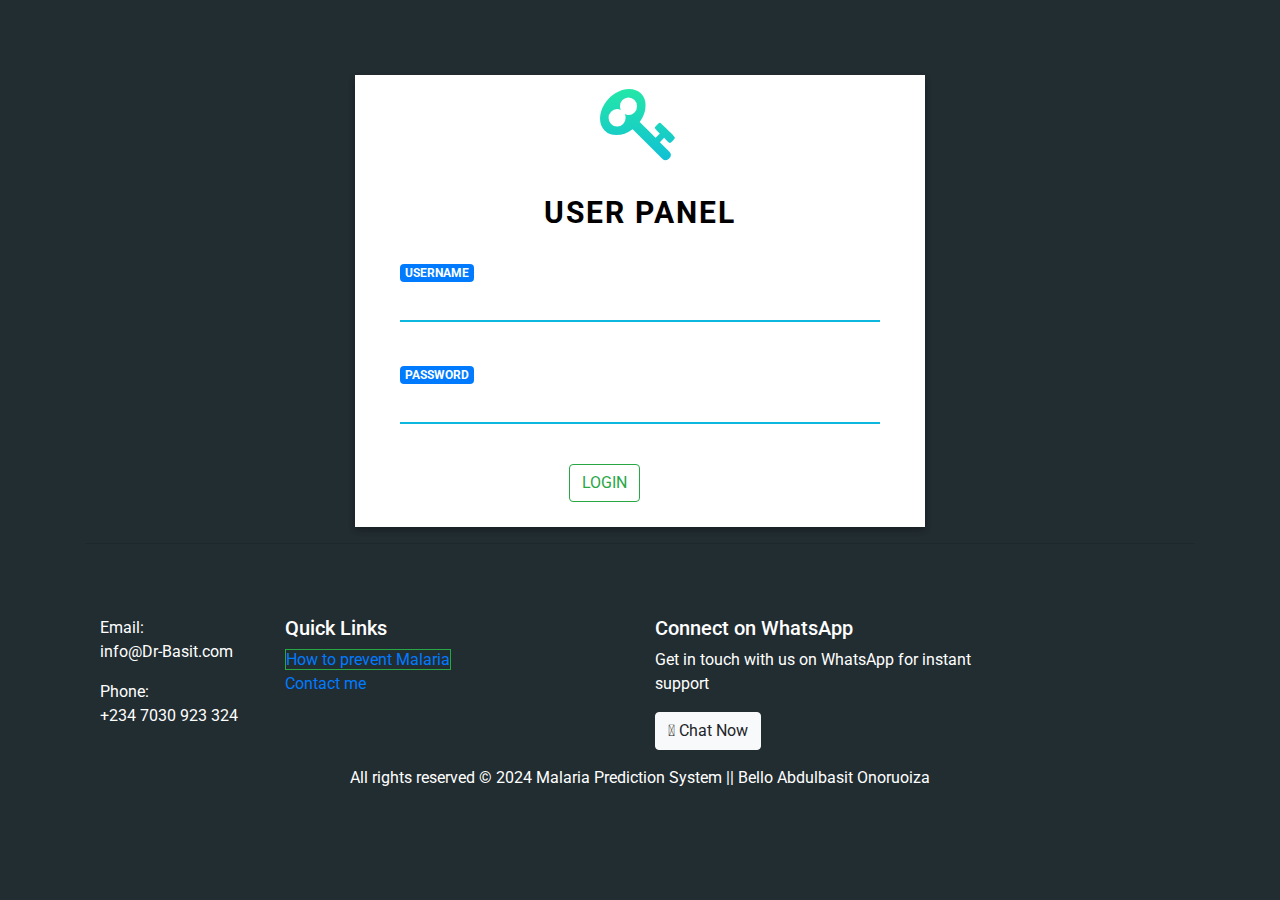
==== index.html @ a93fcf23 "Malaria Prediction System" ====
<!DOCTYPE html>
<html lang="en">

<head>
    <meta charset="UTF-8">
    <title>Malaria Prediction System</title>
    <meta charset="utf-8">
    <meta http-equiv="X-UA-Compatible" content="IE=edge">
    <title>Malaria Prediction System</title>
    <!-- Tell the browser to be responsive to screen width -->
    <meta content="width=device-width, initial-scale=1, maximum-scale=1, user-scalable=no" name="viewport">
    <!-- Bootstrap 3.3.6 -->
    <link rel="stylesheet" href="https://maxcdn.bootstrapcdn.com/bootstrap/4.0.0-beta/css/bootstrap.min.css" integrity="sha384-/Y6pD6FV/Vv2HJnA6t+vslU6fwYXjCFtcEpHbNJ0lyAFsXTsjBbfaDjzALeQsN6M" crossorigin="anonymous">
    <!-- Font Awesome -->
    <link rel="stylesheet" href="https://cdnjs.cloudflare.com/ajax/libs/font-awesome/4.5.0/css/font-awesome.min.css">

    <link href="https://fonts.googleapis.com/css?family=Roboto" rel="stylesheet">
    <link rel='stylesheet' href='https://cdnjs.cloudflare.com/ajax/libs/twitter-bootstrap/4.0.0-beta/css/bootstrap.min.css'>
    <link rel='stylesheet' href='https://cdnjs.cloudflare.com/ajax/libs/font-awesome/4.5.0/css/font-awesome.min.css'>
    <link rel='stylesheet' href='https://fonts.googleapis.com/css?family=Roboto'>
    <link rel="stylesheet" href="./style.css">

</head>

<body>
    <!-- partial:index.partial.html -->
    <div class="container">
        <div class="row">
            <div class="col-lg-3 col-md-2"></div>
            <div class="col-lg-6 col-md-8 login-box">
                <div class="col-lg-12 login-key">
                    <i class="fa fa-key" aria-hidden="true"></i>
                </div>
                <div class="col-lg-12 login-title" style="color: black;">
                    USER PANEL
                </div>

                <div class="col-lg-12 login-form">
                    <div class="col-lg-12 login-form">
                        <form>
                            <div class="form-group">

                                <label for="exampleFormControlInput1" class="badge badge-primary">USERNAME</label>

                                <input type="text" id="username" class="form-control">
                            </div>
                            <div class="form-group">
                                <label for="exampleFormControlInput1" class="badge badge-primary">PASSWORD</label>
                                <input type="password" id="password" class="form-control " i>
                            </div>

                            <div class="col-lg-12 loginbttm ">
                                <div class="col-lg-6 login-btm login-text ">
                                    <!-- Error Message -->
                                </div>
                                <div class="col-lg-6 login-btm login-button ">

                                    <button type="button" class="btn btn-outline-success" onclick="login()">LOGIN</button>
                                </div>
                            </div>
                        </form>
                    </div>
                </div>
                <div class="col-lg-3 col-md-2 "></div>
            </div>
        </div>


        <hr>
        <br><br>
        <footer class="footer text-white py-2">
            <div class="container">
                <div class="row">
                    <div class="col-lg-2">

                        <p>Email:<br> info@Dr-Basit.com</p>
                        <p>Phone:<br> +234 7030 923 324</p>
                    </div>
                    <div class="col-lg-4">
                        <h5>Quick Links</h5>
                        <ul class="list-unstyled">

                            <li>
                                <span class="border border-success"><a href="./bayes/prevention.html">How to prevent Malaria</a></span>
                            </li>

                            <li><a href="https://wa.link/zh6itq">Contact me</a></li>

                        </ul>
                    </div>

                    <div class="col-lg-4">
                        <h5>Connect on WhatsApp</h5>
                        <p>Get in touch with us on WhatsApp for instant support</p>
                        <a href="https://wa.link/zh6itq"><button type="button" class="btn btn-light"><i class="fab fa-whatsapp"></i> Chat Now</button></a>
                    </div>

                </div>
            </div>
            <div class="text-center mt-3">
                <p>All rights reserved &copy; 2024 Malaria Prediction System || Bello Abdulbasit Onoruoiza</p>
            </div>
        </footer>

        <!-- partial -->
        <script>
            function login() {
                var username = document.getElementById("username").value;
                var password = document.getElementById("password").value;
                if (username === "" || password === "") {
                    alert("Input username and password")
                } else {
                    // Check if the username and password match 
                    if (username === "basit" && password === "basit") { // Redirect to home.html
                        alert("Login Successful")
                        window.location.href = "./bayes/home.html";
                    } else { // Show error message for invalid credentials 
                        alert("Invalid username or password");
                    }
                }
            }
        </script>

</body>

</html>
---- style.css ----
body {
    background: #222D32;
    font-family: 'Roboto', sans-serif;
}

.login-box {
    margin-top: 75px;
    height: auto;
    background: #fff;
    text-align: center;
    box-shadow: 0 3px 6px rgba(26, 23, 23, 0.16), 0 3px 6px rgba(0, 0, 0, 0.23);
}

.login-key {
    height: 100px;
    font-size: 80px;
    line-height: 100px;
    background: -webkit-linear-gradient(#27EF9F, #0DB8DE);
    -webkit-background-clip: text;
    -webkit-text-fill-color: transparent;
}

.login-title {
    margin-top: 15px;
    text-align: center;
    font-size: 30px;
    letter-spacing: 2px;
    margin-top: 15px;
    font-weight: bold;
    color: #ECF0F5;
}

.login-form {
    margin-top: 25px;
    text-align: left;
}

input[type=text] {
    background-color: #ffffff;
    border: none;
    border-bottom: 2px solid #0DB8DE;
    border-top: 0px;
    border-radius: 0px;
    font-weight: bold;
    outline: 0;
    margin-bottom: 20px;
    padding-left: 0px;
    color: #ECF0F5;
}

input[type=password] {
    background-color: #fff;
    border: none;
    border-bottom: 2px solid #0DB8DE;
    border-top: 0px;
    border-radius: 0px;
    font-weight: bold;
    outline: 0;
    padding-left: 0px;
    margin-bottom: 20px;
    color: #ECF0F5;
}

.form-group {
    margin-bottom: 40px;
    outline: 0px;
}

.form-control:focus {
    border-color: inherit;
    -webkit-box-shadow: none;
    box-shadow: none;
    border-bottom: 2px solid #0DB8DE;
    outline: 0;
    background-color: #1A2226;
    color: #ECF0F5;
}

input:focus {
    outline: none;
    box-shadow: 0 0 0;
}

label {
    margin-bottom: 0px;
}

.form-control-label {
    font-size: 10px;
    color: #6C6C6C;
    font-weight: bold;
    letter-spacing: 1px;
}

.btn-outline-primary {
    border-color: #0DB8DE;
    color: #000000;
    border-radius: 0px;
    font-weight: bold;
    letter-spacing: 1px;
    box-shadow: 0 1px 3px rgba(0, 0, 0, 0.12), 0 1px 2px rgba(0, 0, 0, 0.24);
}

.btn-outline-primary:hover {
    background-color: #0DB8DE;
    right: 0px;
}

.login-btm {
    float: left;
}

.login-button {
    padding-right: 0px;
    text-align: right;
    margin-bottom: 25px;
}

.login-text {
    text-align: left;
    padding-left: 0px;
    color: #000000;
}

.loginbttm {
    padding: 0px;
}
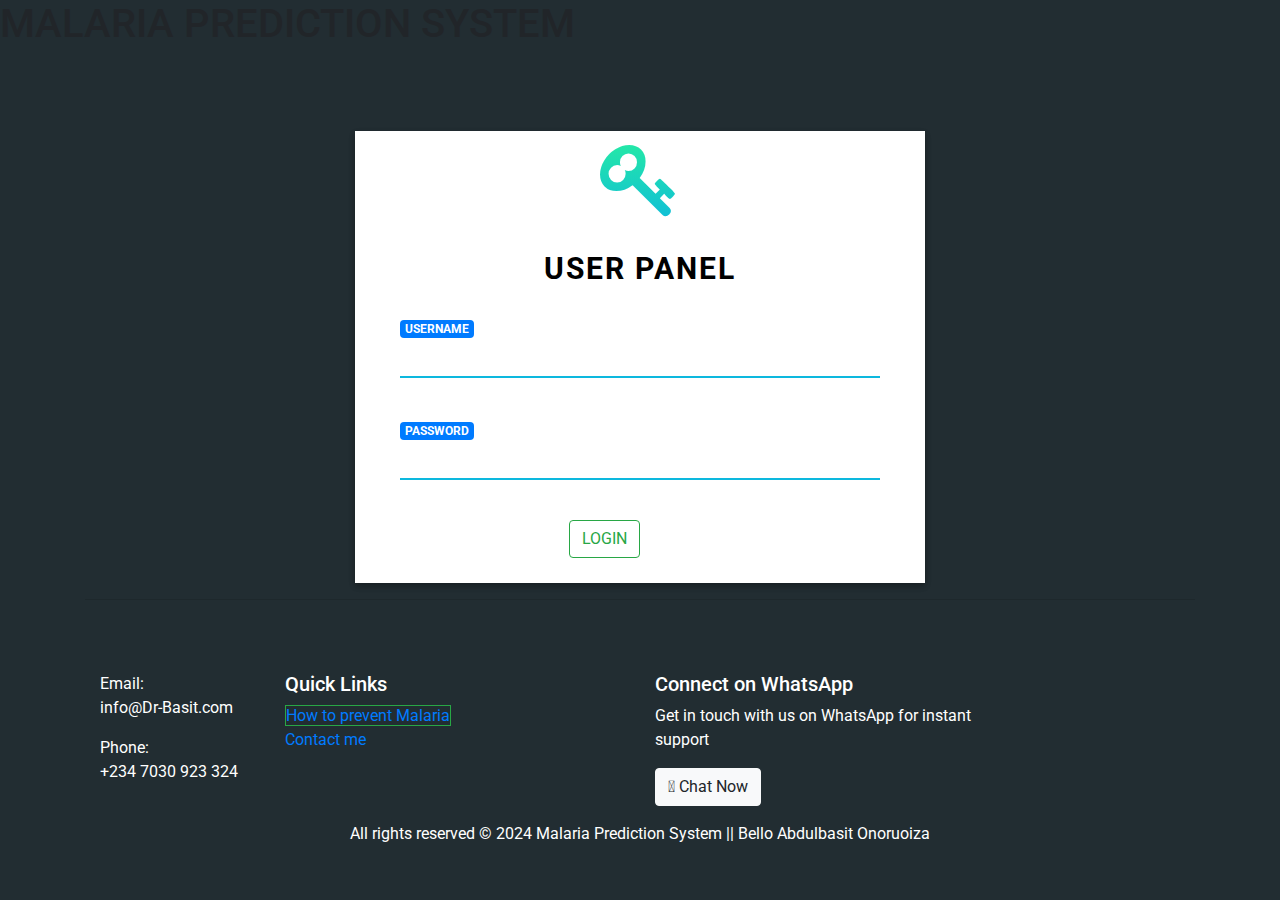
==== commit c160805c: "Malaria System" ====
--- a/index.html
+++ b/index.html
@@ -23,6 +23,7 @@
 </head>
 
 <body>
+    <h1 class="h1">MALARIA PREDICTION SYSTEM</h1>
     <!-- partial:index.partial.html -->
     <div class="container">
         <div class="row">
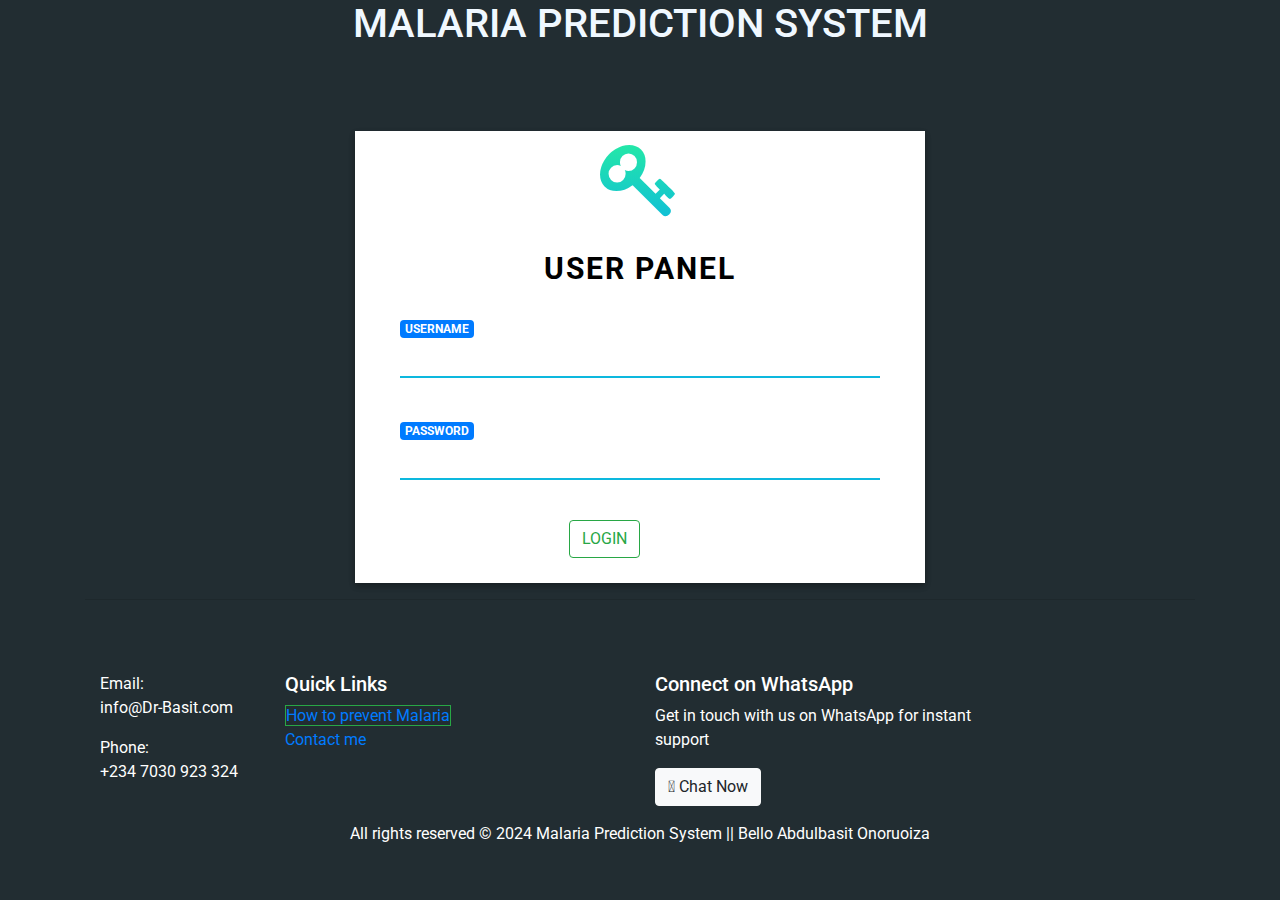
==== commit 99b0570d: "Malaria Prediction" ====
--- a/index.html
+++ b/index.html
@@ -23,7 +23,7 @@
 </head>
 
 <body>
-    <h1 class="h1">MALARIA PREDICTION SYSTEM</h1>
+    <center><h1 class="h1" style="color: aliceblue;">MALARIA PREDICTION SYSTEM</h1></center>
     <!-- partial:index.partial.html -->
     <div class="container">
         <div class="row">
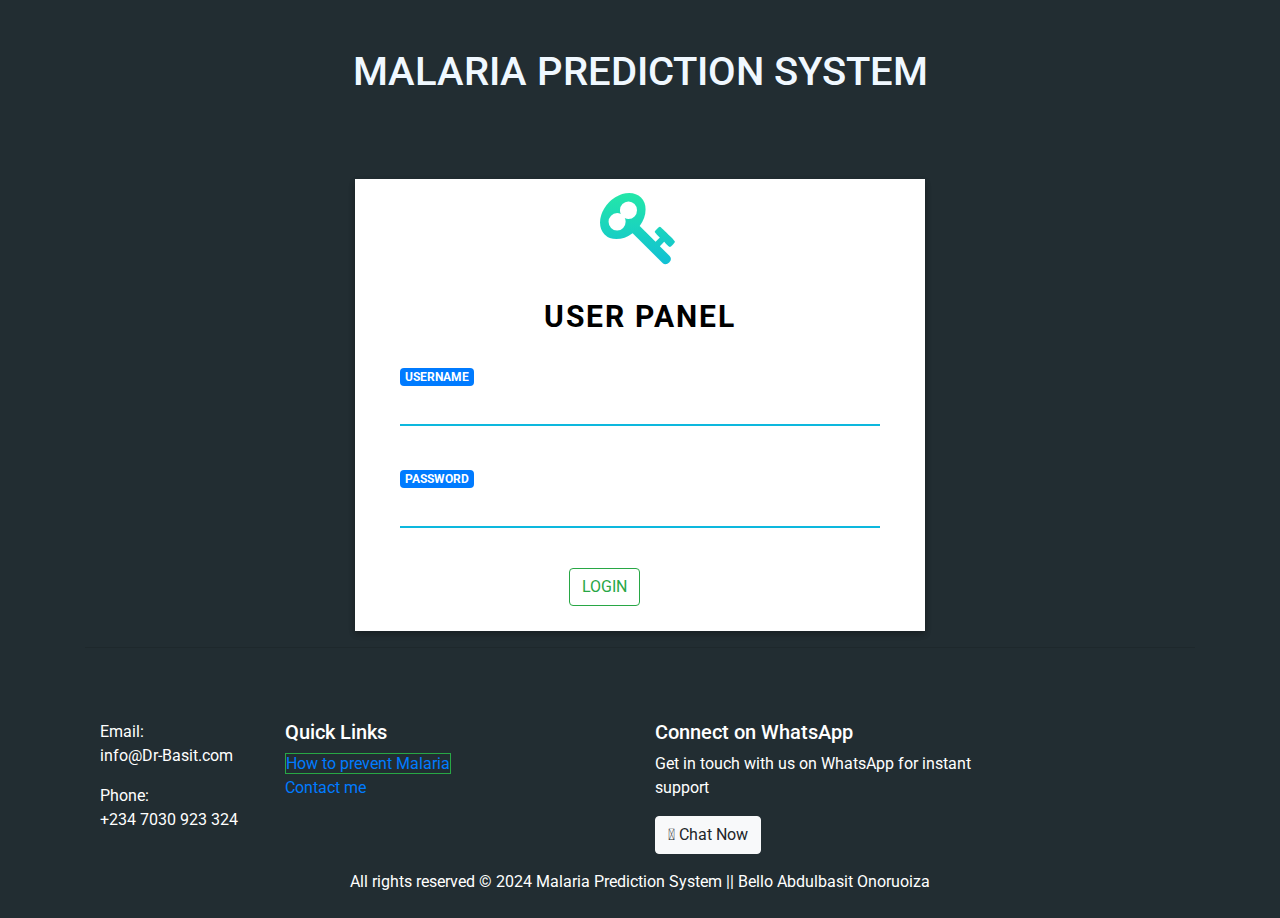
==== commit 0addfd62: "Malaria Prediction" ====
--- a/index.html
+++ b/index.html
@@ -22,7 +22,7 @@
 
 </head>
 
-<body>
+<body><br><br>
     <center><h1 class="h1" style="color: aliceblue;">MALARIA PREDICTION SYSTEM</h1></center>
     <!-- partial:index.partial.html -->
     <div class="container">
